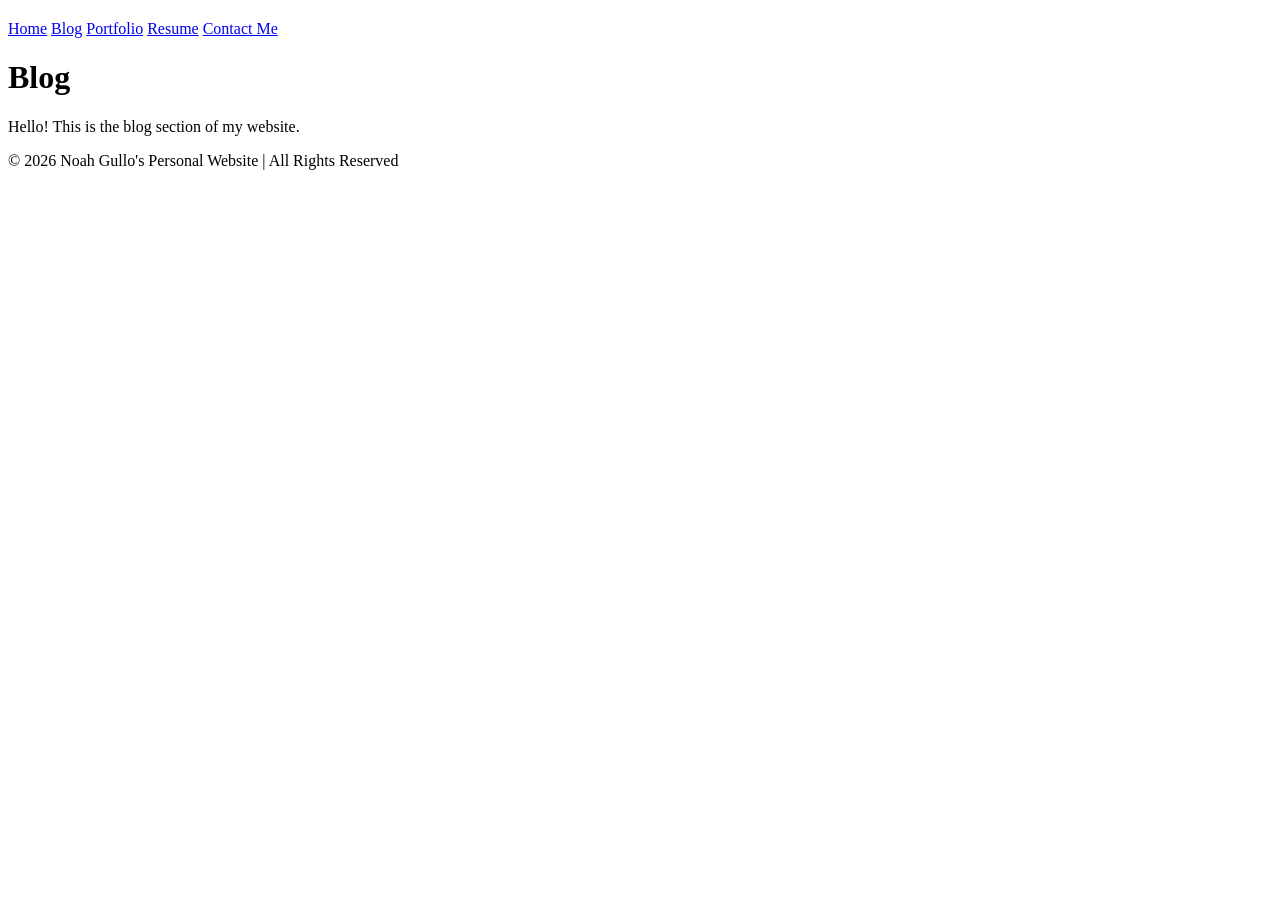
==== blog.html @ 7337fa7a "feat: add h1 logo element to all nav" ====
<!DOCTYPE html>
<html>
  <head>
    <title>Noah's Blog</title>
  </head>
  <body>
    <nav>
      <h1 class="logo"></h1>
      <a href="./index.html">Home</a>
      <a href="./blog.html">Blog</a>
      <a href="./portfolio.html">Portfolio</a>
      <a href="./resume.html">Resume</a>
      <a href="./contact.html">Contact Me</a>
    </nav>

    <main>
      <h1>Blog</h1>
      <p>Hello! This is the blog section of my website.</p>
    </main>
    
    <footer>
      <p>© 2026 Noah Gullo's Personal Website | All Rights Reserved</p>
    </footer>
  </body>
</html>
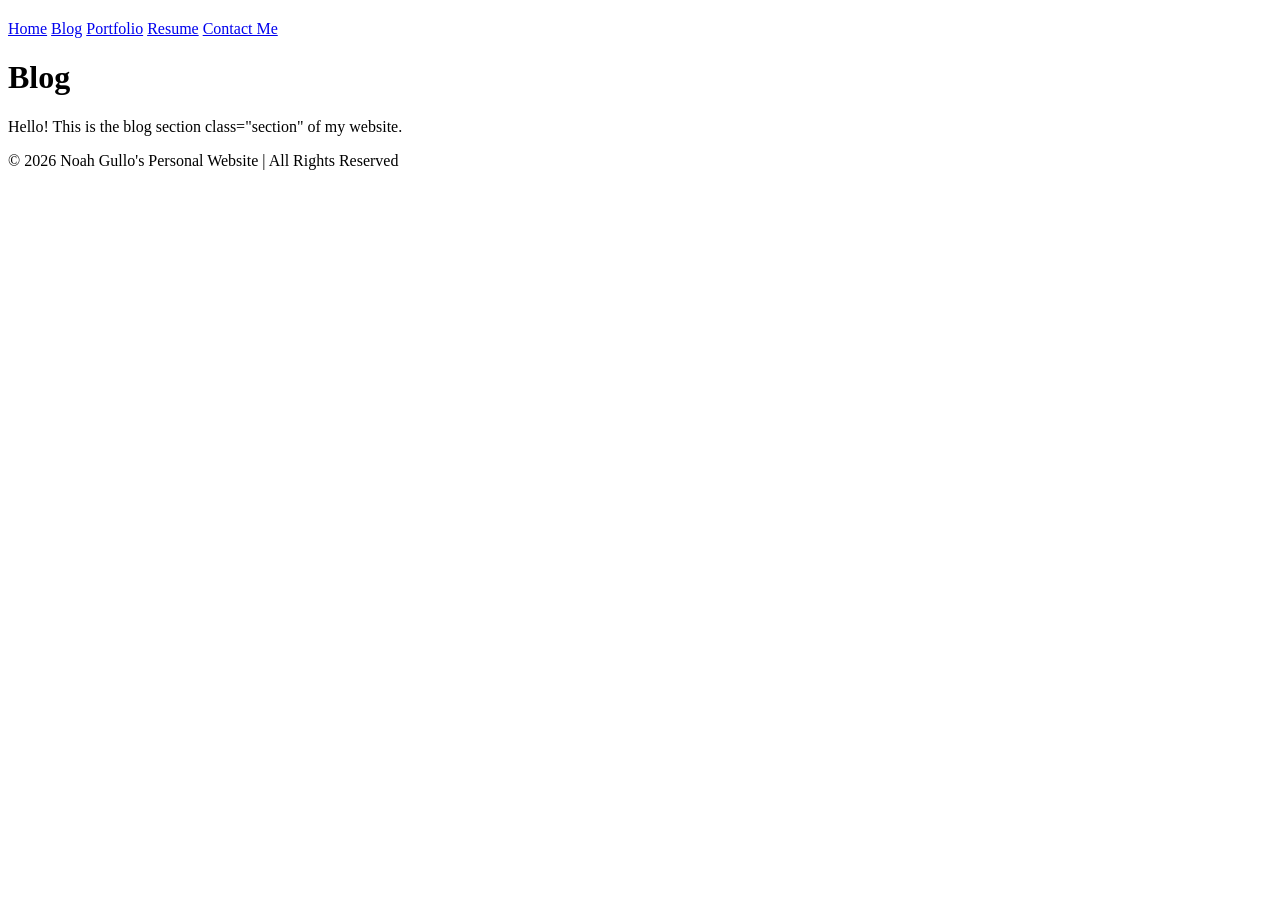
==== commit a32b1167: "fix: add div to resume and section classes" ====
--- a/blog.html
+++ b/blog.html
@@ -1,10 +1,10 @@
-<!DOCTYPE html>
+<!doctype html>
 <html>
   <head>
     <title>Noah's Blog</title>
   </head>
   <body>
-    <nav>
+    <nav class="navbar">
       <h1 class="logo"></h1>
       <a href="./index.html">Home</a>
       <a href="./blog.html">Blog</a>
@@ -15,11 +15,11 @@
 
     <main>
       <h1>Blog</h1>
-      <p>Hello! This is the blog section of my website.</p>
+      <p>Hello! This is the blog section class="section" of my website.</p>
     </main>
-    
-    <footer>
+
+    <footer class="footer">
       <p>© 2026 Noah Gullo's Personal Website | All Rights Reserved</p>
     </footer>
   </body>
-</html>+</html>
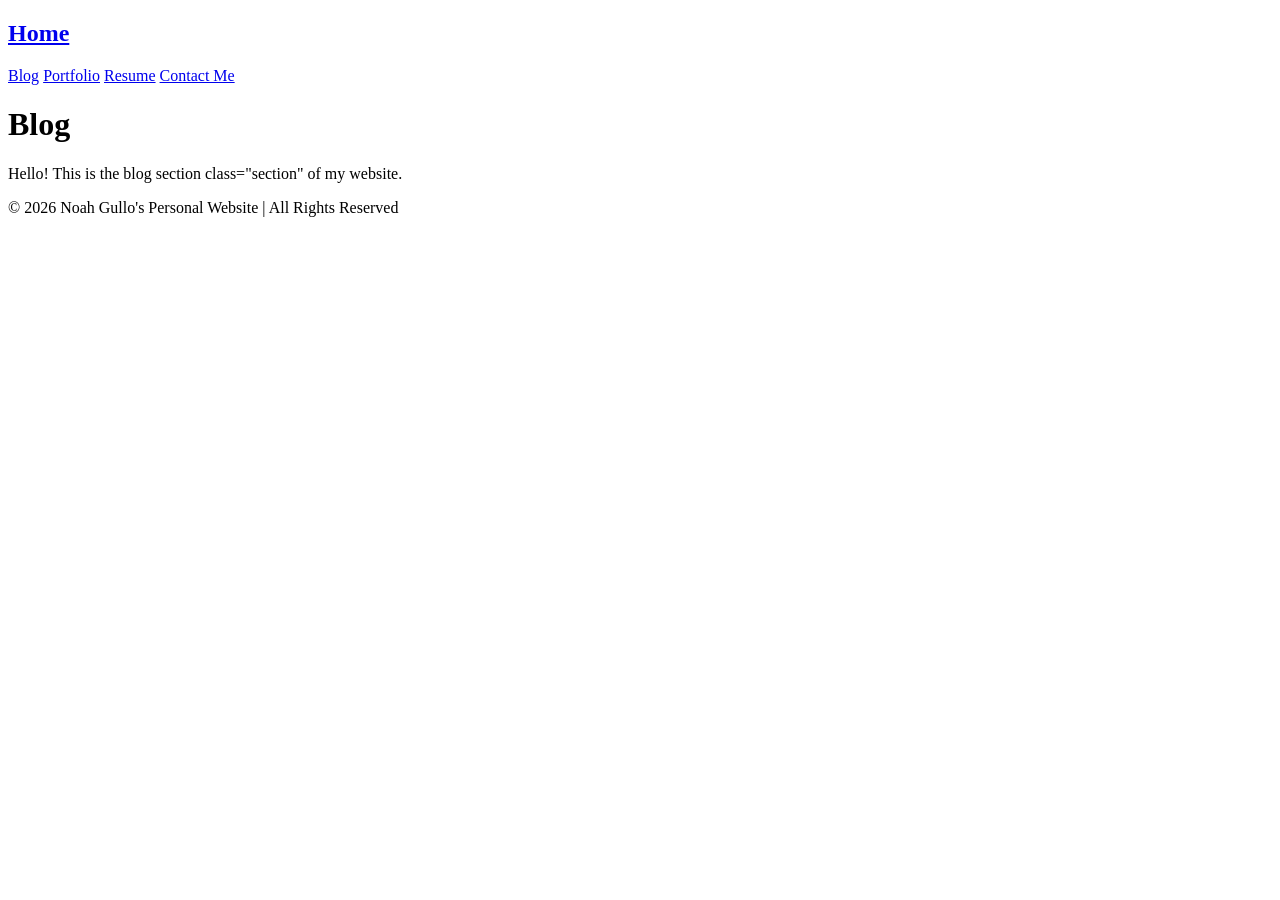
==== commit d492aeb4: "add logo/link to home" ====
--- a/blog.html
+++ b/blog.html
@@ -5,8 +5,9 @@
   </head>
   <body>
     <nav class="navbar">
-      <h1 class="logo"></h1>
-      <a href="./index.html">Home</a>
+      <h1 class="logo">
+        <a href="index.html">Home</a>
+      </h1>
       <a href="./blog.html">Blog</a>
       <a href="./portfolio.html">Portfolio</a>
       <a href="./resume.html">Resume</a>
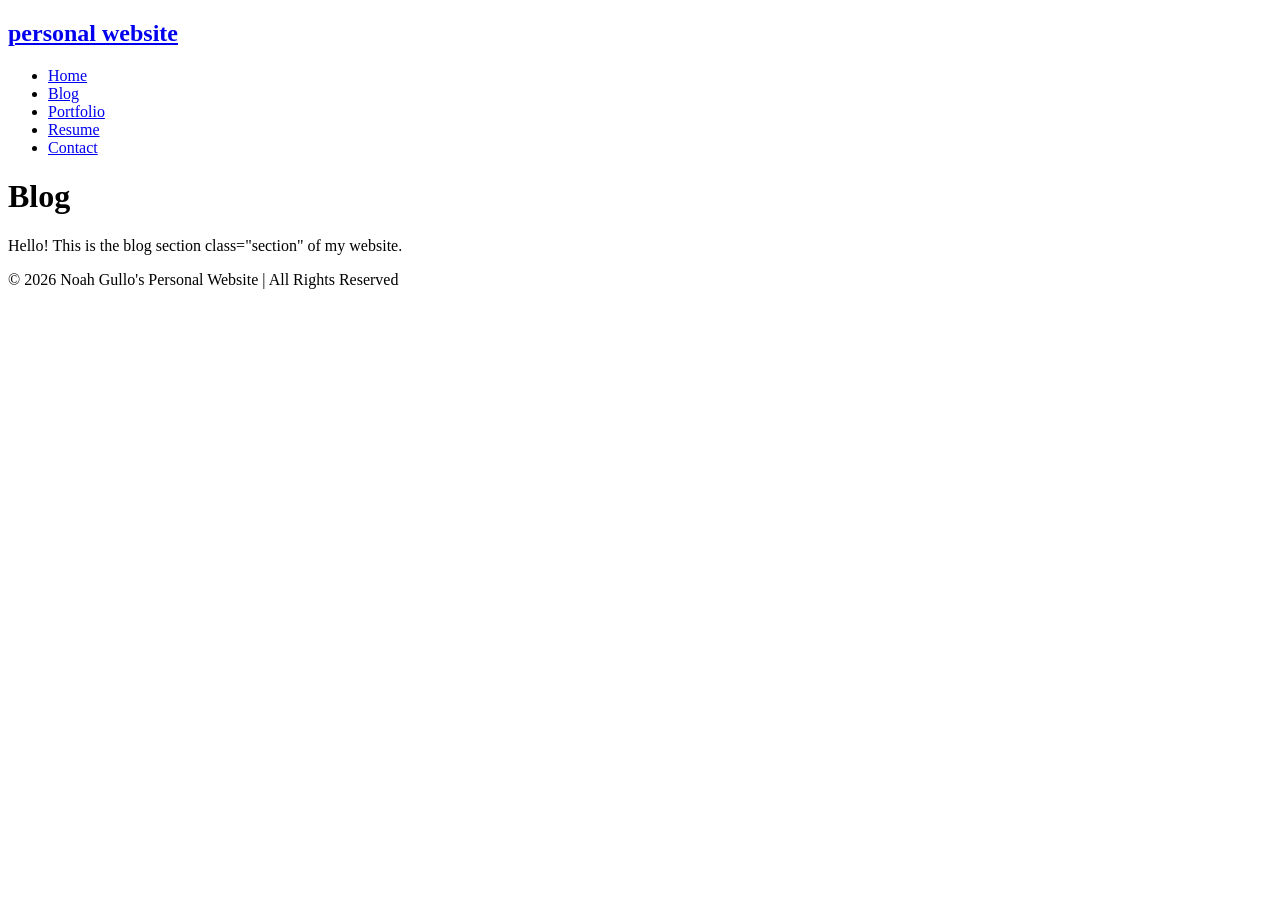
==== commit 061b58e5: "fix: replace navbar with correct navbar" ====
--- a/blog.html
+++ b/blog.html
@@ -5,13 +5,14 @@
   </head>
   <body>
     <nav class="navbar">
-      <h1 class="logo">
-        <a href="index.html">Home</a>
-      </h1>
-      <a href="./blog.html">Blog</a>
-      <a href="./portfolio.html">Portfolio</a>
-      <a href="./resume.html">Resume</a>
-      <a href="./contact.html">Contact Me</a>
+      <h1 class="logo"><a href="index.html">personal website</a></h1>
+      <ul class="nav-list">
+        <li><a href="index.html">Home</a></li>
+        <li><a href="blog.html">Blog</a></li>
+        <li><a href="portfolio.html">Portfolio</a></li>
+        <li><a href="resume.html">Resume</a></li>
+        <li><a href="contact.html">Contact</a></li>
+      </ul>
     </nav>
 
     <main>
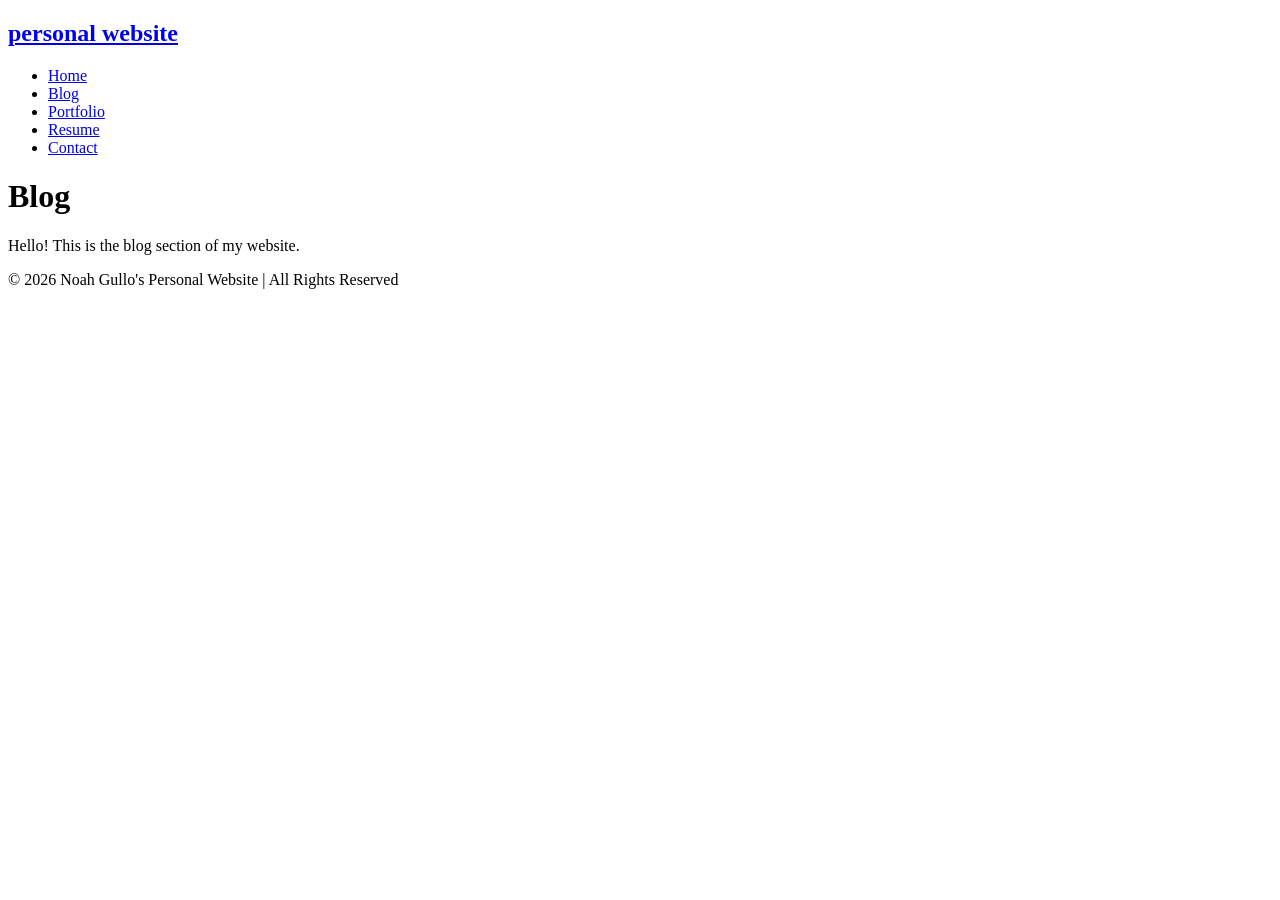
==== commit 3bee3286: "fix: text error in blog" ====
--- a/blog.html
+++ b/blog.html
@@ -17,7 +17,7 @@
 
     <main>
       <h1>Blog</h1>
-      <p>Hello! This is the blog section class="section" of my website.</p>
+      <p>Hello! This is the blog section of my website.</p>
     </main>
 
     <footer class="footer">
